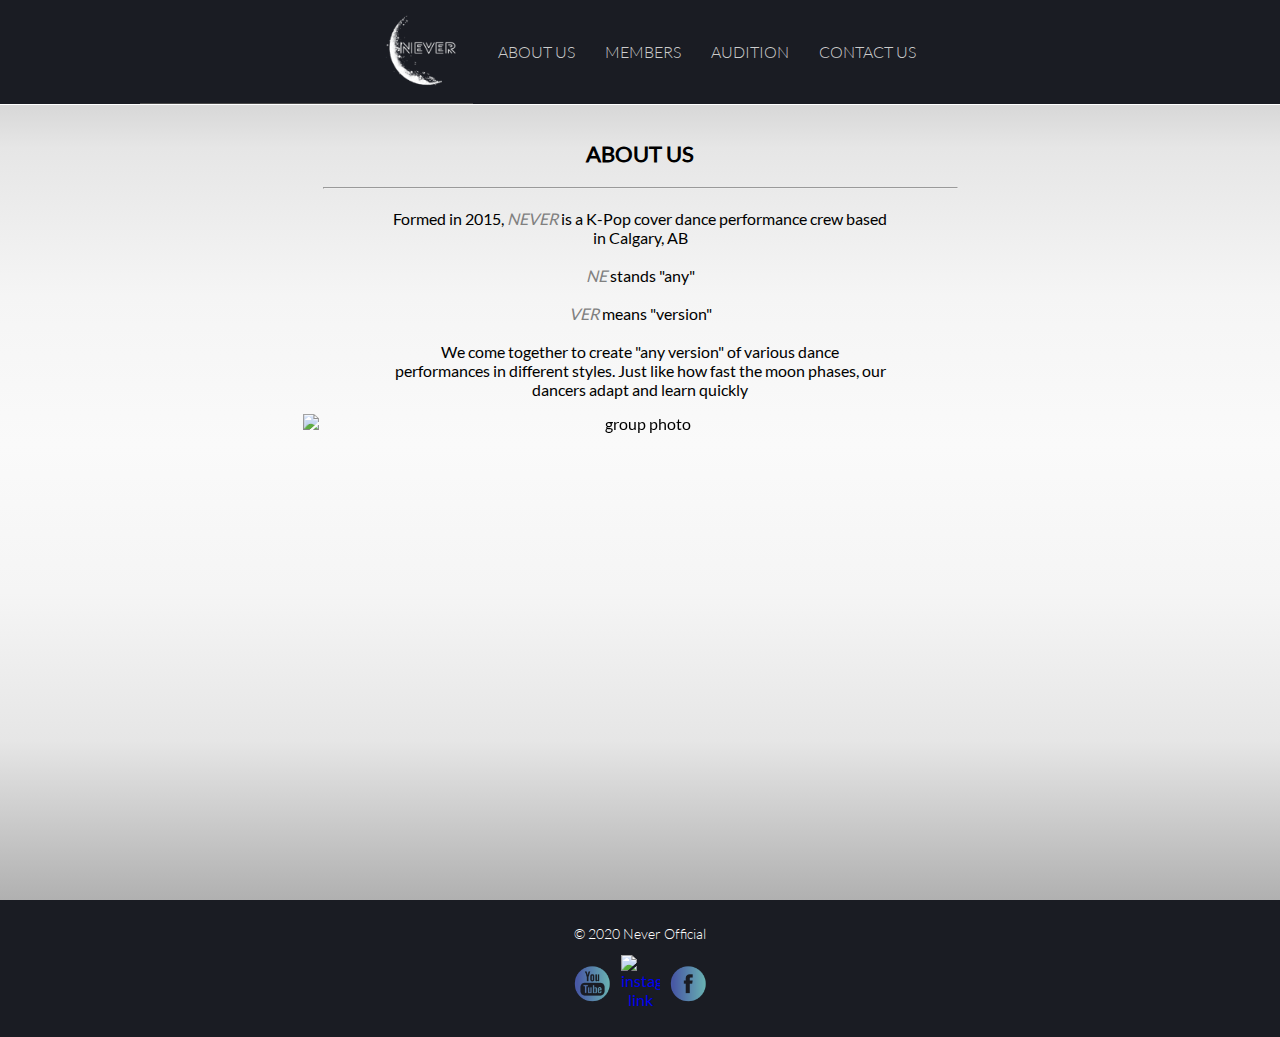
==== about.html @ 64868d0b "Major Retouching" ====
<!DOCTYPE html>
<html lang="en" dir="ltr">
    <head>
        <meta charset="utf-8">
        <meta name="viewport" content="width=device-width, initial-scale=1">
        <title>Never Offical</title>
        <link rel="icon" href="../images/logos/never-white-circle.png">
        <link rel="stylesheet" href="https://fonts.googleapis.com/css?family=Squada+One">
        <link rel="stylesheet" href="../styling/common/general.css">
        <link rel="stylesheet" href="../styling/page/about.css">
        <script src="https://code.jquery.com/jquery-3.5.0.min.js"></script>
        <script src="../script/general.js" defer></script>
    </head>
    <body class="fade">
        <header></header>
        <main>
            <div class="main-container">
                <div class="title-wrapper">
                    <h3 class="page-title">About Us</h3>
                    <hr class="title-divider">
                </div>
                <p class="flex-element">Formed in 2015, <em>Never</em> is a K-Pop cover dance performance crew based in Calgary, AB</p><br>
                <p class="flex-element">
                    <em>NE</em> stands "any" <br><br>
                    <em>VER</em> means "version"<br><br>
                    We come together to create "any version" of various dance performances in different styles. 
                    Just like how fast the moon phases, our dancers adapt and learn quickly 
                </p>
                <!-- <div class="photo-wrapper"> -->
                    <img class="group-picture" src="../images/group.jpg" alt="group photo">
                <!-- </div> -->
            </div>
        </main>
        <footer></footer>
    </body>
</html>
---- styling/common/general.css ----
@font-face {
    src: url(../../fonts/Lovelo-LineBold.ttf);
    font-family: "Lovelo-bold";
}

@font-face {
    src: url(../../fonts/RobotoCondensed-Regular.ttf);
    font-family: "Roboto-condensed";
}

@font-face {
    src: url(../../fonts/Lato-Regular.ttf);
    font-family: "Lato";
}

@font-face {
    src: url(../../fonts/Lato-Light.ttf);
    font-family: "Lato-light";
}

/* ------------------------- 
    GENERAL
------------------------- */
* {
    margin: 0px;
    padding: 0px;
    box-sizing: border-box;
}
body {
    opacity: 1;
    transition: 0.7s opacity;
    font-size: 16px;
    font-family: "Lato";
    text-align: center;
    background: #F1F1F1;
    background-image: linear-gradient(
        rgb(180, 180, 180),
        rgb(230, 230, 230),
        rgb(245, 245, 245),
        rgb(250, 250, 250),
        rgb(245, 245, 245),
        rgb(230, 230, 230),
        rgb(180, 180, 180),
        rgb(130, 130, 130)
    );
    height: 100%;
    min-height: 100vh;
    overflow-y: overlay;
}
body.fade {
    opacity: 0;
    transition: none;
}
a { 
    text-decoration: none;
}

h3 {
    font-size: 22px;
}
em {
    font-weight: 550;
    text-transform: uppercase;
    color: grey;
}

/* ------------------------- 
    HEADER & NAVIGATION
------------------------- */
header {
    background-color: #1A1C23;
    position: fixed;
    top: 0;
    width: 100%;
    border-bottom: 1px solid white;
    color: rgb(205, 205, 205);
    z-index: 10;
}
.header-wrapper {
    width: 100%;
    min-height: 100px;
    border-bottom: 0.5px solid rgb(75, 75, 75);
}
.header-logo {
    filter: brightness(800%);
}
.header-logo:hover,
.header-logo:focus {    
    filter: none;
    transition: 0.5s;
    padding: 10px;
}
.navbar-toggle {
    position: absolute; 
    top: 30px;
    padding: 5px 10px;
    margin-left: 15px;
}
.navbar-toggle:hover,
.navbar-toggle:focus {
    cursor: pointer;
}
.navbar-icon {
    max-width: 30px;
}
.header-logo {
    height: 100px;
    padding: 12px;
}
.navbar-wrapper {
    display: none;
    padding: 10px;
    font-weight: 550;
    text-transform: uppercase;
}
.nav-link {
    display: block;
    padding: 10px 15px;
    font-family: 'Lato-light';
    text-align: left;
    color: rgb(205, 205, 205);
}
.nav-link:hover,
.nav-link:focus {
    transition: 0.3s;
    color: white;
}

/* -------------------------s
    MAIN
------------------------- */
main {
    padding-top: 105px;
    min-height: 100vh;
}
.main-container {
    width: 100%;
    max-width: 75vmin;
    margin: auto;
    margin-top: 35px;
    z-index: -1;
}
.page-title {
    text-transform: uppercase;
}
.title-divider {
    margin: 20px;
}

/* -------------------------
    FOOTER
------------------------- */
footer {
    clear: both;
    position: relative;
    bottom: 0;
    width: 100%;
    background-color: #1A1C23;
    padding: 25px 0;
}
footer.footer-space {
    margin-top: 5em;
}
.copyright {
    font-family: "Lato-light";
    font-size: 14px;
    color: white;
}
.footer-links {
    margin-top: 10px;
}
.social-media-icon {
    max-width: 45px;
    border: 3px #1A1C23 solid;
}
.social-media-icon:hover,
.social-media-icon:focus {
    filter: brightness(400%);
    border: none;
    transition: 0.2s;
}

/* -------------------------
    RESPONSIVE DESIGN
------------------------- */
@media only screen and (max-width: 200px){
    .logo-container {
        display: none;
    }
}
@media only screen and (min-width: 800px){
    .header-container {
        display: grid;
        max-width: 1000px;
        margin: auto;
        grid-template-columns: 1fr 2fr;
    }
    .header-wrapper {
        align-self: flex-start;
    }
    .navbar-toggle {
        display: none;
    }
    .logo-container {
        text-align: right;
    }
    .navbar-wrapper {
        display: flex;
        flex-direction: row;
        align-self: center;
    }
    .nav-link {
        text-align: center;
    }
    .nav-link:hover,
    .nav-link:active {
        transition: 0.3s;
        border-bottom: 1px groove white;
    }
}
---- styling/page/about.css ----
main {
    max-width: unset;
}
.main-container {
    display: flex;
    flex-direction: column;
    align-items: center;
    justify-content: center;
}
.flex-element {
    padding: 0 12vw;
}
.title-wrapper {
    align-self: stretch;
}
.group-picture {
    margin-top: 15px;
    width: 100%;
    filter: saturate(90%);
}

@media only screen and (min-width: 650px){
    /* main {
        max-width: 85vmin;
    } */
    .flex-element {
        padding: 0 10vmin;
    }
    .group-picture {
        max-width: 1200px;
    }
}
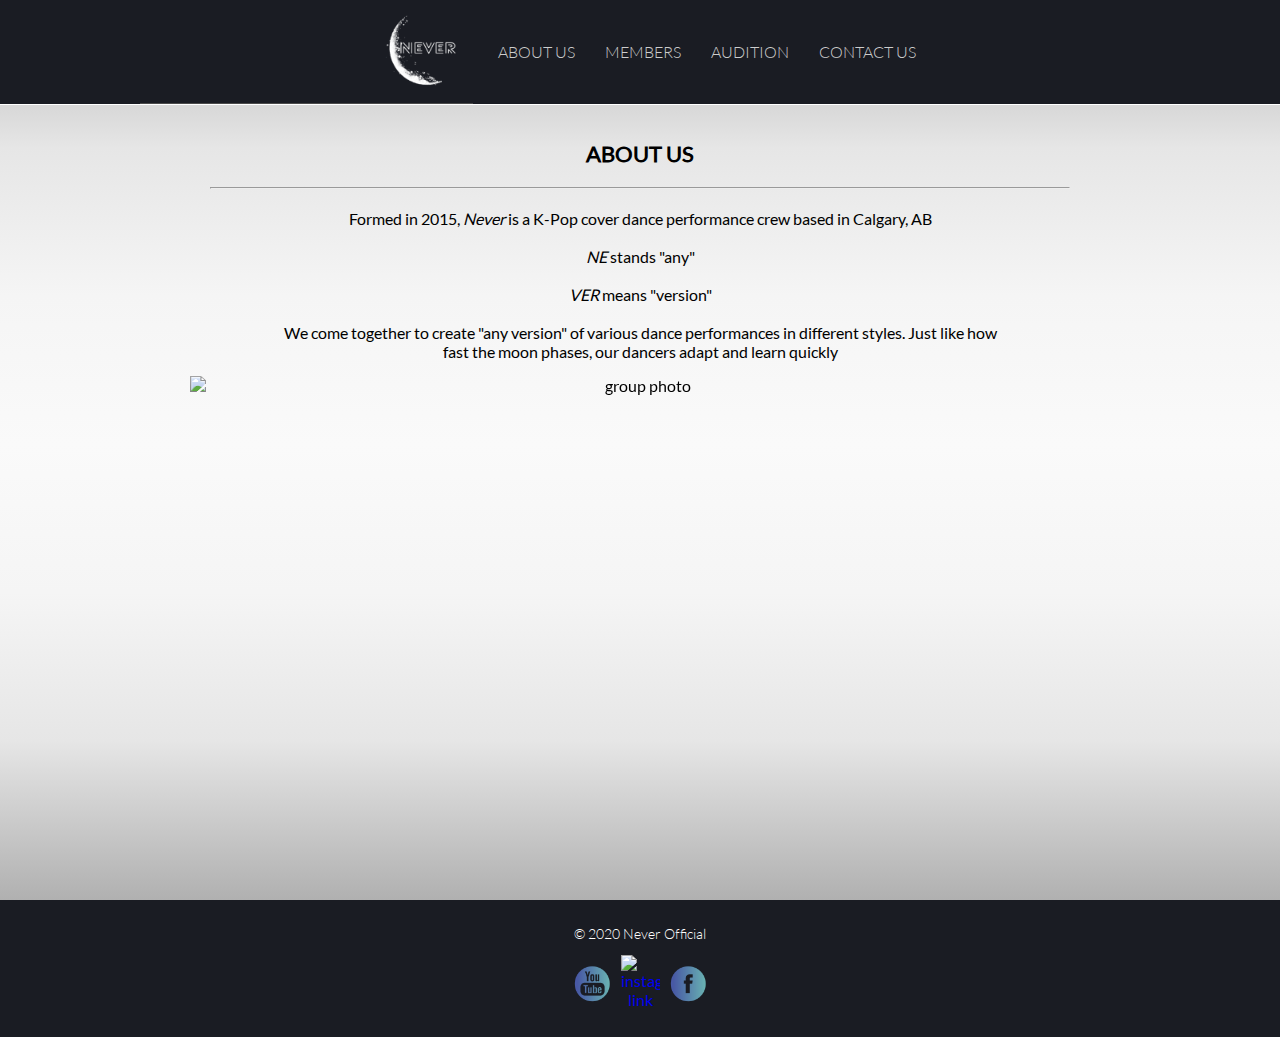
==== commit 0e85c258: "Loading media icons, form redesign, member animations" ====
--- a/about.html
+++ b/about.html
@@ -7,28 +7,29 @@
         <link rel="icon" href="../images/logos/never-white-circle.png">
         <link rel="stylesheet" href="https://fonts.googleapis.com/css?family=Squada+One">
         <link rel="stylesheet" href="../styling/common/general.css">
+        <link rel="stylesheet" href="../styling/common/transition.css">
         <link rel="stylesheet" href="../styling/page/about.css">
         <script src="https://code.jquery.com/jquery-3.5.0.min.js"></script>
-        <script src="../script/general.js" defer></script>
+        <script src="../script/general.js"></script>
     </head>
-    <body class="fade">
+    <body>
         <header></header>
         <main>
             <div class="main-container">
-                <div class="title-wrapper">
-                    <h3 class="page-title">About Us</h3>
-                    <hr class="title-divider">
+                <div class="main-wrapper">
+                    <div class="title-wrapper transition-1">
+                        <h3 class="page-title">About Us</h3>
+                        <hr class="title-divider">
+                    </div>
+                    <p class="flex-element transition-2">Formed in 2015, <em>Never</em> is a K-Pop cover dance performance crew based in Calgary, AB</p><br>
+                    <p class="flex-element transition-2">
+                        <em>NE</em> stands "any" <br><br>
+                        <em>VER</em> means "version"<br><br>
+                        We come together to create "any version" of various dance performances in different styles. 
+                        Just like how fast the moon phases, our dancers adapt and learn quickly 
+                    </p>
+                    <img class="group-picture transition-3" src="../images/group.jpg" alt="group photo">
                 </div>
-                <p class="flex-element">Formed in 2015, <em>Never</em> is a K-Pop cover dance performance crew based in Calgary, AB</p><br>
-                <p class="flex-element">
-                    <em>NE</em> stands "any" <br><br>
-                    <em>VER</em> means "version"<br><br>
-                    We come together to create "any version" of various dance performances in different styles. 
-                    Just like how fast the moon phases, our dancers adapt and learn quickly 
-                </p>
-                <!-- <div class="photo-wrapper"> -->
-                    <img class="group-picture" src="../images/group.jpg" alt="group photo">
-                <!-- </div> -->
             </div>
         </main>
         <footer></footer>
--- a/styling/common/general.css
+++ b/styling/common/general.css
@@ -26,9 +26,10 @@
     padding: 0px;
     box-sizing: border-box;
 }
+html {
+    overflow-y: scroll;
+}
 body {
-    opacity: 1;
-    transition: 0.7s opacity;
     font-size: 16px;
     font-family: "Lato";
     text-align: center;
@@ -47,21 +48,11 @@
     min-height: 100vh;
     overflow-y: overlay;
 }
-body.fade {
-    opacity: 0;
-    transition: none;
-}
 a { 
     text-decoration: none;
 }
-
 h3 {
     font-size: 22px;
-}
-em {
-    font-weight: 550;
-    text-transform: uppercase;
-    color: grey;
 }
 
 /* ------------------------- 
@@ -138,7 +129,6 @@
     max-width: 75vmin;
     margin: auto;
     margin-top: 35px;
-    z-index: -1;
 }
 .page-title {
     text-transform: uppercase;
@@ -217,4 +207,19 @@
         transition: 0.3s;
         border-bottom: 1px groove white;
     }
+}
+/* -------------------------
+    LOADING ICON
+------------------------- */
+.loading-icon {
+    position: fixed;
+    left: 0px;
+    top: 0px;
+    width: 100%;
+    height: 100%;
+    z-index: 100;
+    background: url('../../resources/preloader.gif');
+    background-position: center;
+    background-repeat: no-repeat;
+    background-color: white;
 }--- a/styling/common/transition.css
+++ b/styling/common/transition.css
@@ -0,0 +1,32 @@
+/* -------------------------s
+    OPENING TRANSITION
+------------------------- */
+.transition-1 {
+    animation-name: opening1;
+    animation-duration: 0.5s;
+    animation-timing-function: linear;
+    animation-fill-mode: both;
+}
+.transition-2 {
+    animation-name: opening2;
+    animation-duration: 0.5s;
+    animation-timing-function: linear;
+    animation-fill-mode: both;
+}
+.transition-3 {
+    animation-name: opening2;
+    animation-duration: 0.5s;
+    animation-timing-function: linear;
+    animation-delay: 0.07s;
+    animation-fill-mode: both;
+}
+@keyframes opening1 {
+    0% {transform: translateY(20px); opacity: 0.5;}
+    30% {transform: translateY(5px); opacity: 1;}
+    100% {transform: translateY(0px);}
+}
+@keyframes opening2 {
+    0% {transform: translateY(30px); opacity: 0.3;}
+    30% {transform: translateY(10px); opacity: 0.5;}
+    100% {transform: translateY(0px); opacity: 1;}
+}--- a/styling/page/about.css
+++ b/styling/page/about.css
@@ -1,7 +1,7 @@
-main {
+.main-container {
     max-width: unset;
 }
-.main-container {
+.main-wrapper {
     display: flex;
     flex-direction: column;
     align-items: center;
@@ -20,13 +20,14 @@
 }
 
 @media only screen and (min-width: 650px){
-    /* main {
-        max-width: 85vmin;
-    } */
+    .main-container {
+        max-width: 100vmin;
+    }
     .flex-element {
         padding: 0 10vmin;
     }
     .group-picture {
         max-width: 1200px;
     }
-}+}
+
